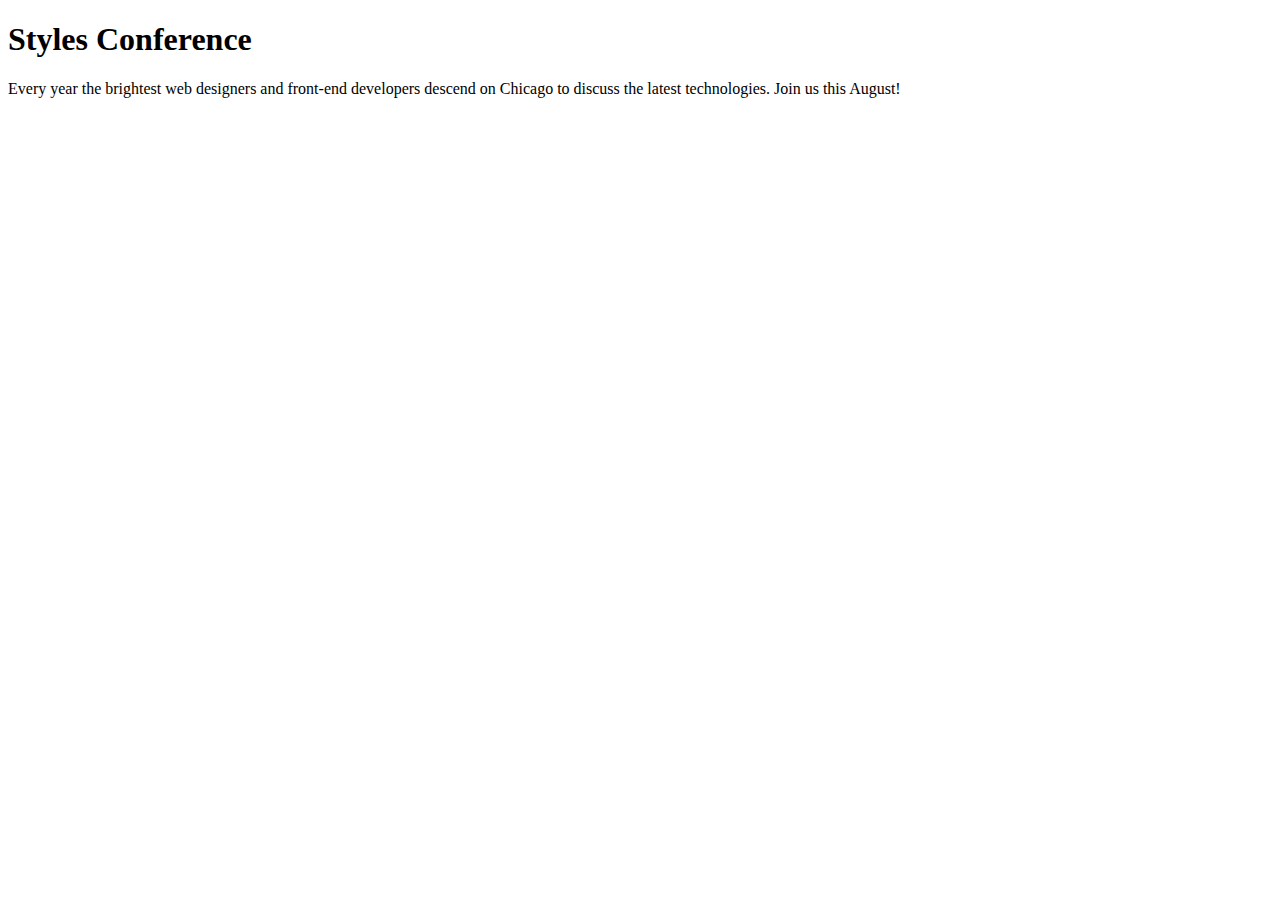
==== index.html @ b34747ce "added a file" ====
<!DOCTYPE html>
<html lang="en">
    <head>
        <meta charset="utf-8">
        <title>Styles Conference</title>
    </head>
    <body>
        <h1>Styles Conference</h1>
        <p>Every year the brightest web designers and front-end developers descend on Chicago to discuss the latest technologies. Join us this August!</p>
    </body>
</html>
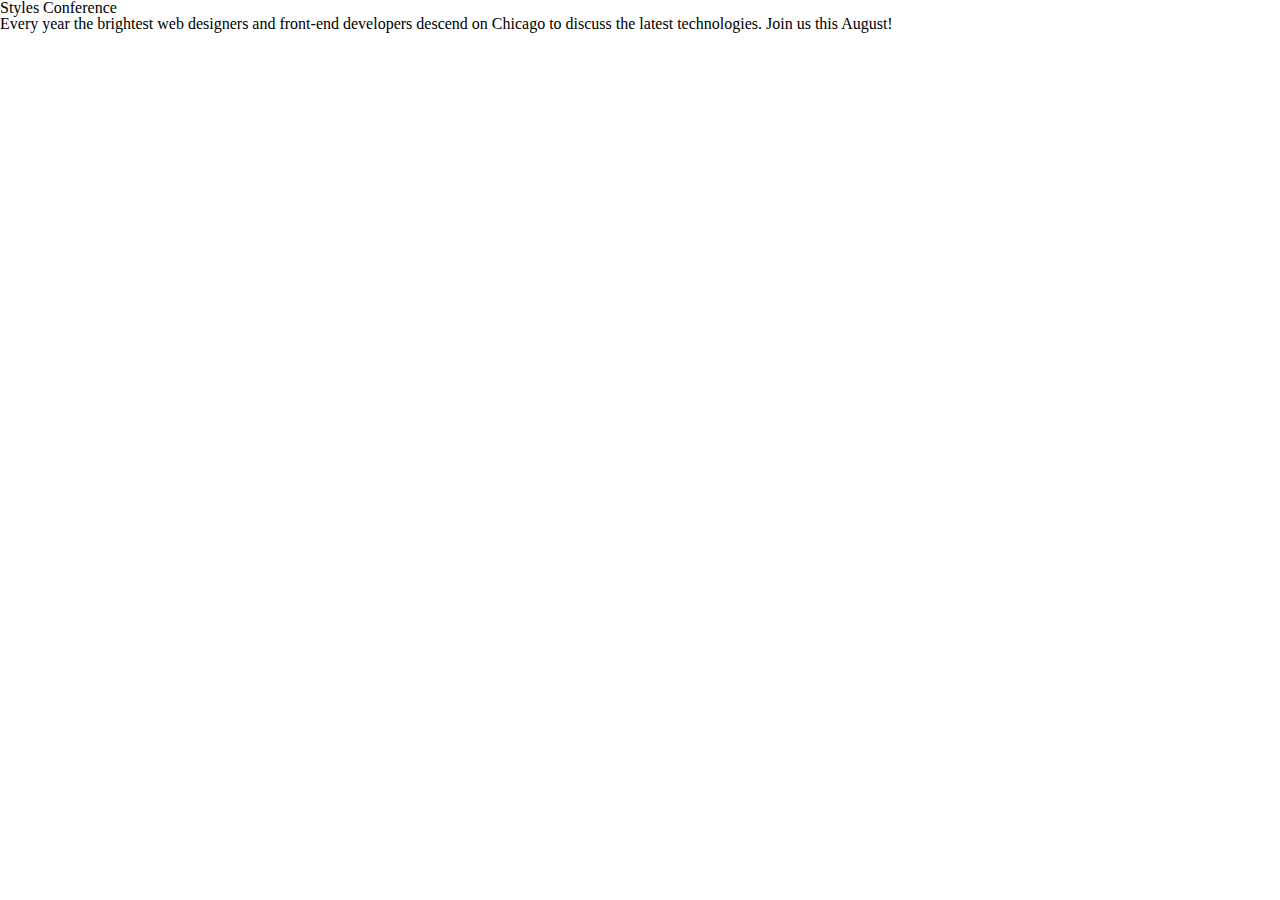
==== commit aa254e9e: "added lines in index.html" ====
--- a/index.html
+++ b/index.html
@@ -3,6 +3,7 @@
     <head>
         <meta charset="utf-8">
         <title>Styles Conference</title>
+        <link rel="stylesheet" href="assets/stylesheets/main.css">
     </head>
     <body>
         <h1>Styles Conference</h1>
--- a/assets/stylesheets/main.css
+++ b/assets/stylesheets/main.css
@@ -0,0 +1,47 @@
+/* http://meyerweb.com/eric/tools/css/reset/ 2. v2.0 | 20110126
+  License: none (public domain)
+*/
+
+html, body, div, span, applet, object, iframe,
+h1, h2, h3, h4, h5, h6, p, blockquote, pre,
+a, abbr, acronym, address, big, cite, code,
+del, dfn, em, img, ins, kbd, q, s, samp,
+small, strike, strong, sub, sup, tt, var,
+b, u, i, center,
+dl, dt, dd, ol, ul, li,
+fieldset, form, label, legend,
+table, caption, tbody, tfoot, thead, tr, th, td,
+article, aside, canvas, details, embed,
+figure, figcaption, footer, header, hgroup,
+menu, nav, output, ruby, section, summary,
+time, mark, audio, video {
+  margin: 0;
+  padding: 0;
+  border: 0;
+  font-size: 100%;
+  font: inherit;
+  vertical-align: baseline;
+}
+/* HTML5 display-role reset for older browsers */
+article, aside, details, figcaption, figure,
+footer, header, hgroup, menu, nav, section {
+  display: block;
+}
+body {
+  line-height: 1;
+}
+ol, ul {
+  list-style: none;
+}
+blockquote, q {
+  quotes: none;
+}
+blockquote:before, blockquote:after,
+q:before, q:after {
+  content: '';
+  content: none;
+}
+table {
+  border-collapse: collapse;
+  border-spacing: 0;
+}
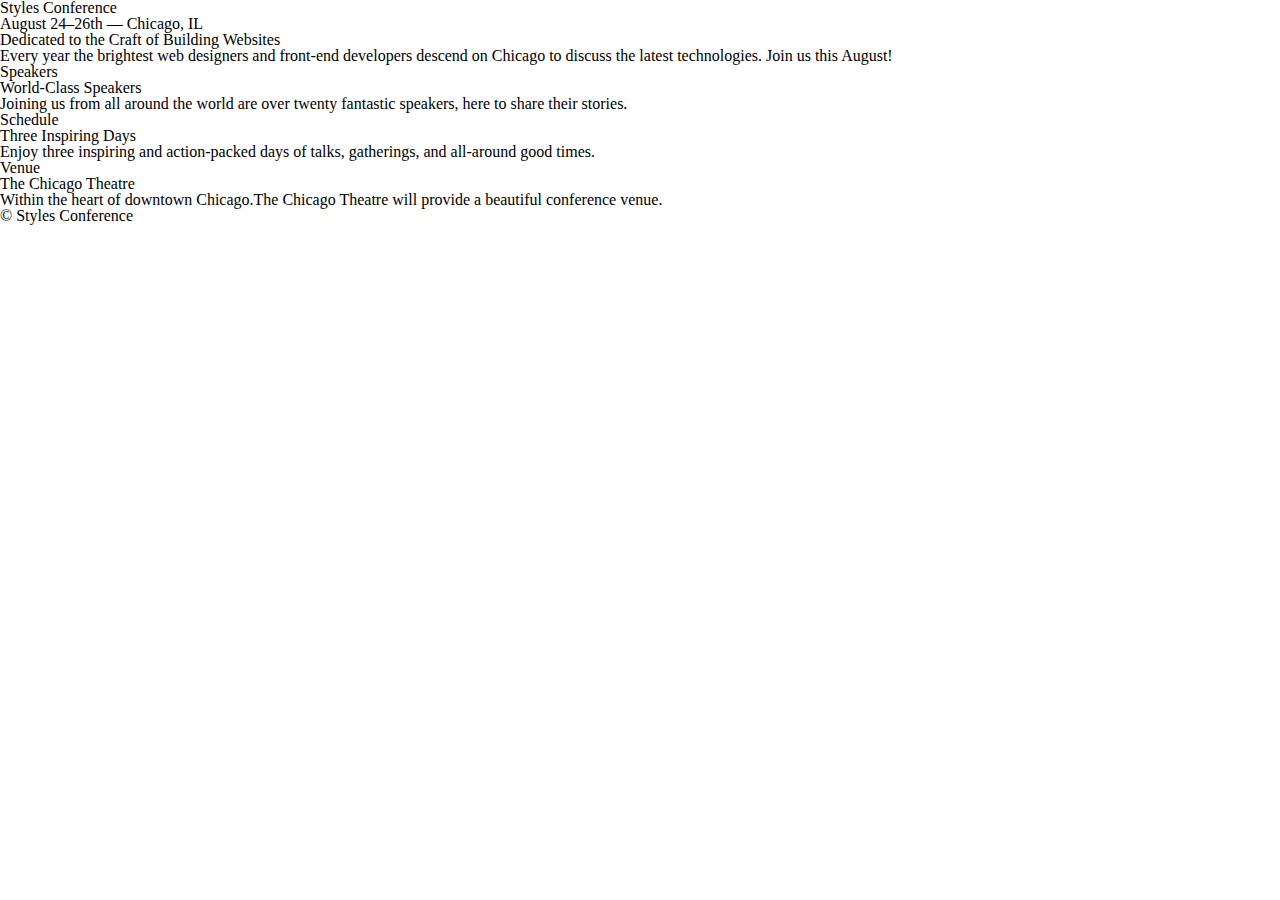
==== commit 9b68fd76: "changes made in indes.html" ====
--- a/index.html
+++ b/index.html
@@ -6,7 +6,40 @@
         <link rel="stylesheet" href="assets/stylesheets/main.css">
     </head>
     <body>
+        <header>
         <h1>Styles Conference</h1>
+        <h3>August 24&ndash;26th &mdash; Chicago, IL</h3>
+        </header>
+
+        <section>
+            <h2>Dedicated to the Craft of Building Websites</h2>
         <p>Every year the brightest web designers and front-end developers descend on Chicago to discuss the latest technologies. Join us this August!</p>
+        </section>
+
+        <section>
+
+        <section>
+            <h5>Speakers</h5>
+            <h3>World-Class Speakers</h3>
+            <p>Joining us from all around the world are over twenty fantastic speakers, here to share their stories.</p>
+        </section>
+
+        <section>
+            <h5>Schedule</h5>
+            <h3>Three Inspiring Days</h3>
+            <P>Enjoy three inspiring and action-packed days of talks, gatherings, and all-around good times.  </P>
+        </section>
+      
+        <section>
+             <h5>Venue</h5>
+            <h3>The Chicago Theatre</h3>
+           <p>Within the heart of downtown Chicago.The Chicago Theatre will provide a beautiful conference venue.</p>
+        </section>
+        
+        </section>
+
+        <footer>
+            <small>&copy; Styles Conference</small>
+          </footer> 
     </body>
 </html>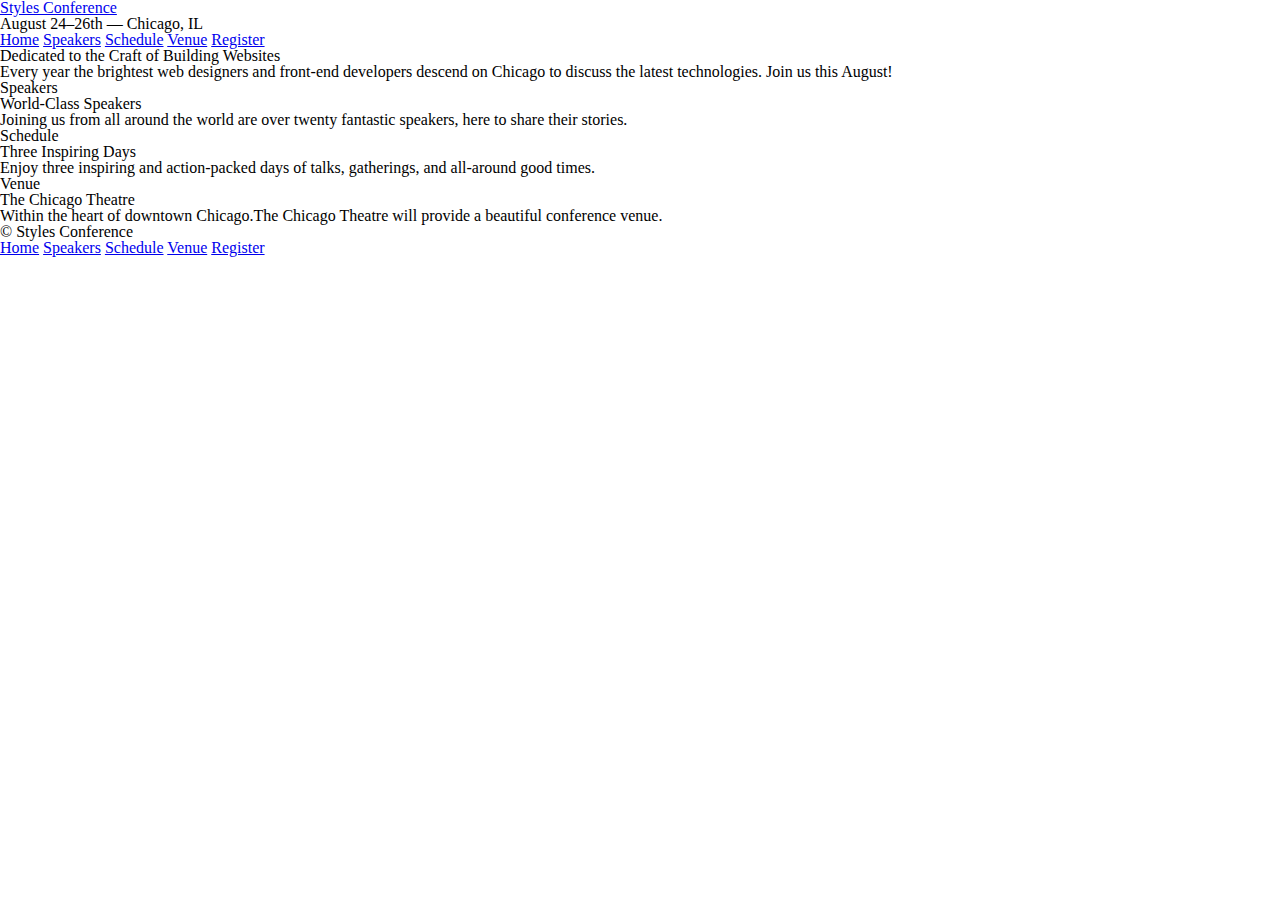
==== commit f7e206de: "added four new html files" ====
--- a/index.html
+++ b/index.html
@@ -7,8 +7,19 @@
     </head>
     <body>
         <header>
-        <h1>Styles Conference</h1>
+        <h1>
+           <a href="index.html">Styles Conference</a>
+        </h1>
         <h3>August 24&ndash;26th &mdash; Chicago, IL</h3>
+
+        <nav>
+            <a href="index.html">Home</a>
+            <a href="speakers.html">Speakers</a>
+            <a href="schedule.html">Schedule</a>
+            <a href="venue.html">Venue</a>
+            <a href="register.html">Register</a>
+          </nav>
+
         </header>
 
         <section>
@@ -40,6 +51,15 @@
 
         <footer>
             <small>&copy; Styles Conference</small>
+
+            <nav>
+                <a href="index.html">Home</a>
+                <a href="speakers.html">Speakers</a>
+                <a href="schedule.html">Schedule</a>
+                <a href="venue.html">Venue</a>
+                <a href="register.html">Register</a>
+              </nav>
+              
           </footer> 
     </body>
 </html>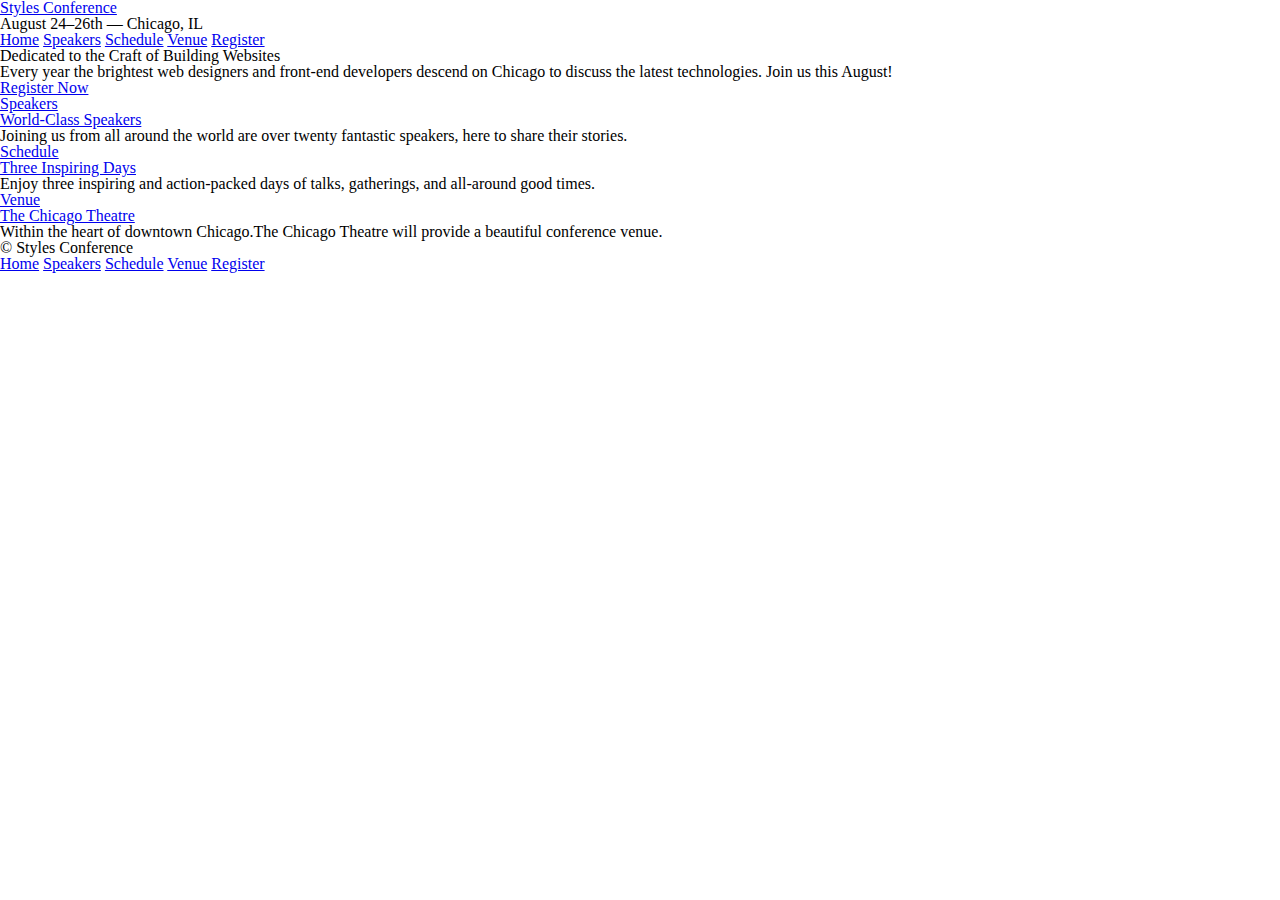
==== commit a12938ab: "modified speakers.html filr" ====
--- a/index.html
+++ b/index.html
@@ -25,25 +25,32 @@
         <section>
             <h2>Dedicated to the Craft of Building Websites</h2>
         <p>Every year the brightest web designers and front-end developers descend on Chicago to discuss the latest technologies. Join us this August!</p>
-        </section>
+        <a href="register.html">Register Now</a>
+    </section>
 
         <section>
 
         <section>
+            <a href="speakers.html">
             <h5>Speakers</h5>
             <h3>World-Class Speakers</h3>
+            </a>
             <p>Joining us from all around the world are over twenty fantastic speakers, here to share their stories.</p>
         </section>
 
         <section>
+            <a href="schedule.html">
             <h5>Schedule</h5>
             <h3>Three Inspiring Days</h3>
+            </a>
             <P>Enjoy three inspiring and action-packed days of talks, gatherings, and all-around good times.  </P>
         </section>
       
         <section>
+            <a href="venue.html">
              <h5>Venue</h5>
             <h3>The Chicago Theatre</h3>
+            </a>
            <p>Within the heart of downtown Chicago.The Chicago Theatre will provide a beautiful conference venue.</p>
         </section>
         
@@ -59,7 +66,7 @@
                 <a href="venue.html">Venue</a>
                 <a href="register.html">Register</a>
               </nav>
-              
+
           </footer> 
     </body>
 </html>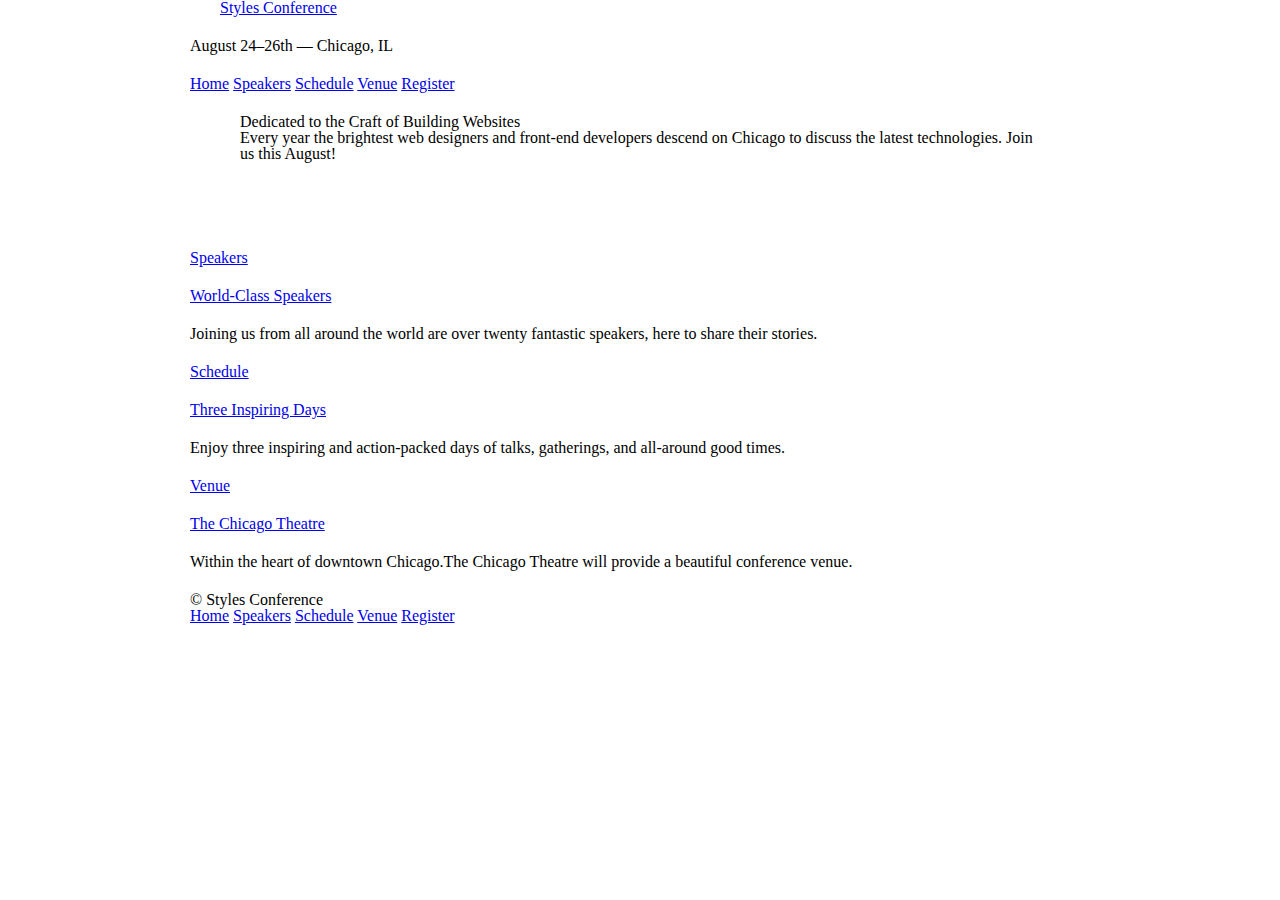
==== commit 7fd039e4: "changed all the files" ====
--- a/index.html
+++ b/index.html
@@ -6,10 +6,12 @@
         <link rel="stylesheet" href="assets/stylesheets/main.css">
     </head>
     <body>
-        <header>
+        <header class="container">
+            <section class="container">
         <h1>
            <a href="index.html">Styles Conference</a>
         </h1>
+            </section>
         <h3>August 24&ndash;26th &mdash; Chicago, IL</h3>
 
         <nav>
@@ -22,13 +24,13 @@
 
         </header>
 
-        <section>
-            <h2>Dedicated to the Craft of Building Websites</h2>
+        <section class="hero container">
+        <h2>Dedicated to the Craft of Building Websites</h2>
         <p>Every year the brightest web designers and front-end developers descend on Chicago to discuss the latest technologies. Join us this August!</p>
-        <a href="register.html">Register Now</a>
-    </section>
+        <!-- <a class="btn btn-alt" href="register.html">Register Now</a> -->
+        </section>
 
-        <section>
+        <section class="container">
 
         <section>
             <a href="speakers.html">
@@ -56,7 +58,7 @@
         
         </section>
 
-        <footer>
+        <footer class="container">
             <small>&copy; Styles Conference</small>
 
             <nav>
--- a/assets/stylesheets/main.css
+++ b/assets/stylesheets/main.css
@@ -45,3 +45,60 @@
   border-collapse: collapse;
   border-spacing: 0;
 }
+
+/*
+  ========================================
+  Grid
+  ========================================
+*/
+
+*,
+*:before,
+*:after {
+  -webkit-box-sizing: border-box;
+     -moz-box-sizing: border-box;
+          box-sizing: border-box;
+}
+
+.container {
+  margin: 0 auto;
+  padding-left: 30px;
+  padding-right: 30px;
+  width: 960px;
+}
+
+/*
+  ========================================
+  Typography
+  ========================================
+*/
+
+h1, h3, h4, h5, p {
+  margin-bottom: 22px;
+}
+/*
+  ========================================
+  Buttons
+  ========================================
+*/
+
+.btn {
+  border-radius: 5px;
+  display: inline-block;
+  margin: 0;
+}
+
+.btn-alt {
+  border: 1px solid #dfe2e5;
+  padding: 10px 30px;
+}
+
+/*
+  ========================================
+  Home
+  ========================================
+*/
+
+.hero {
+  padding: 22px 80px 66px 80px;
+}